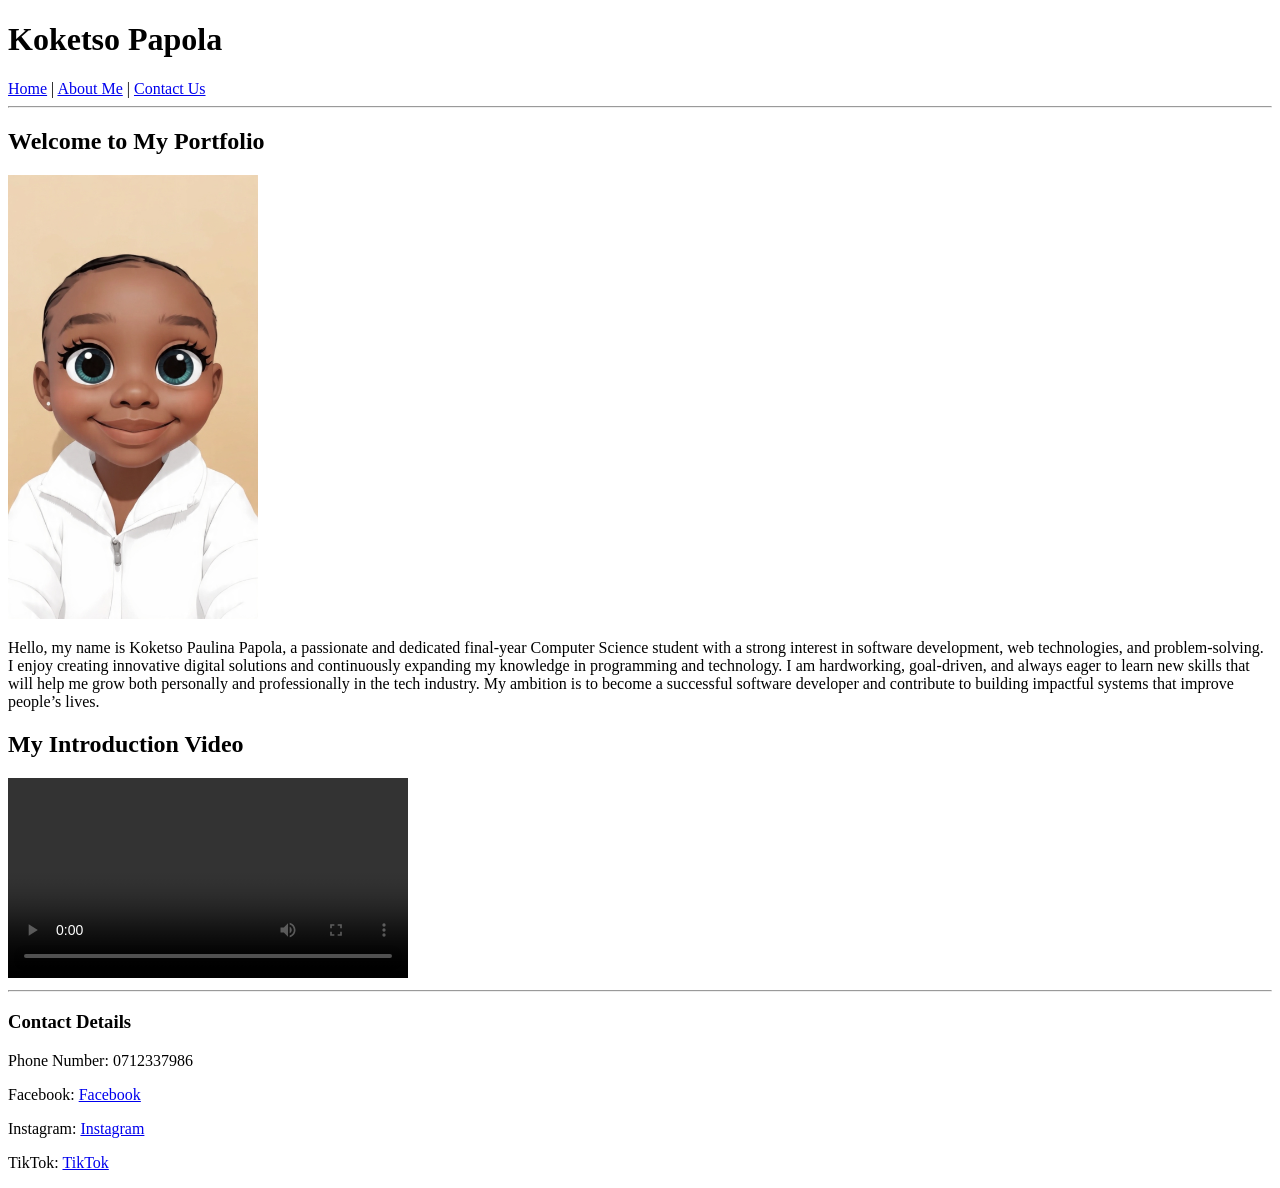
==== index.html @ c3df3472 "initial commit" ====
<!DOCTYPE html>
<html>
<head>
    <title>My Portfolio</title>
</head>

<body>

    <h1>Koketso Papola</h1>

    <nav>
        <a href="index.html">Home</a> |
        <a href="about.html">About Me</a> |
        <a href="contact.html">Contact Us</a>
    </nav>

    <hr>

    <h2>Welcome to My Portfolio</h2>

    <img src="profile.jpeg" width="250" alt="My Photo">

    
    <p>
    Hello, my name is Koketso Paulina Papola, a passionate and dedicated final-year Computer Science student with a strong interest in software development, web technologies, and problem-solving. 
    I enjoy creating innovative digital solutions and continuously expanding my knowledge in programming and technology.
    I am hardworking, goal-driven, and always eager to learn new skills that will help me grow both personally and professionally in the tech industry.
    My ambition is to become a successful software developer and contribute to building impactful systems that improve people’s lives.
    </p>

    <h2>My Introduction Video</h2>

    <video width="400" controls>
        <source src="intro.mp4" type="video/mp4">
    </video>

    <hr>

    <footer>
        <h3>Contact Details</h3>

        <p>Phone Number: 0712337986</p>

        <p>
            Facebook:
            <a href="https://facebook.com">Facebook</a>
        </p>

        <p>
            Instagram:
            <a href="https://instagram.com">Instagram</a>
        </p>

        <p>
            TikTok:
            <a href="https://tiktok.com">TikTok</a>
        </p>
    </footer>

</body>
</html>
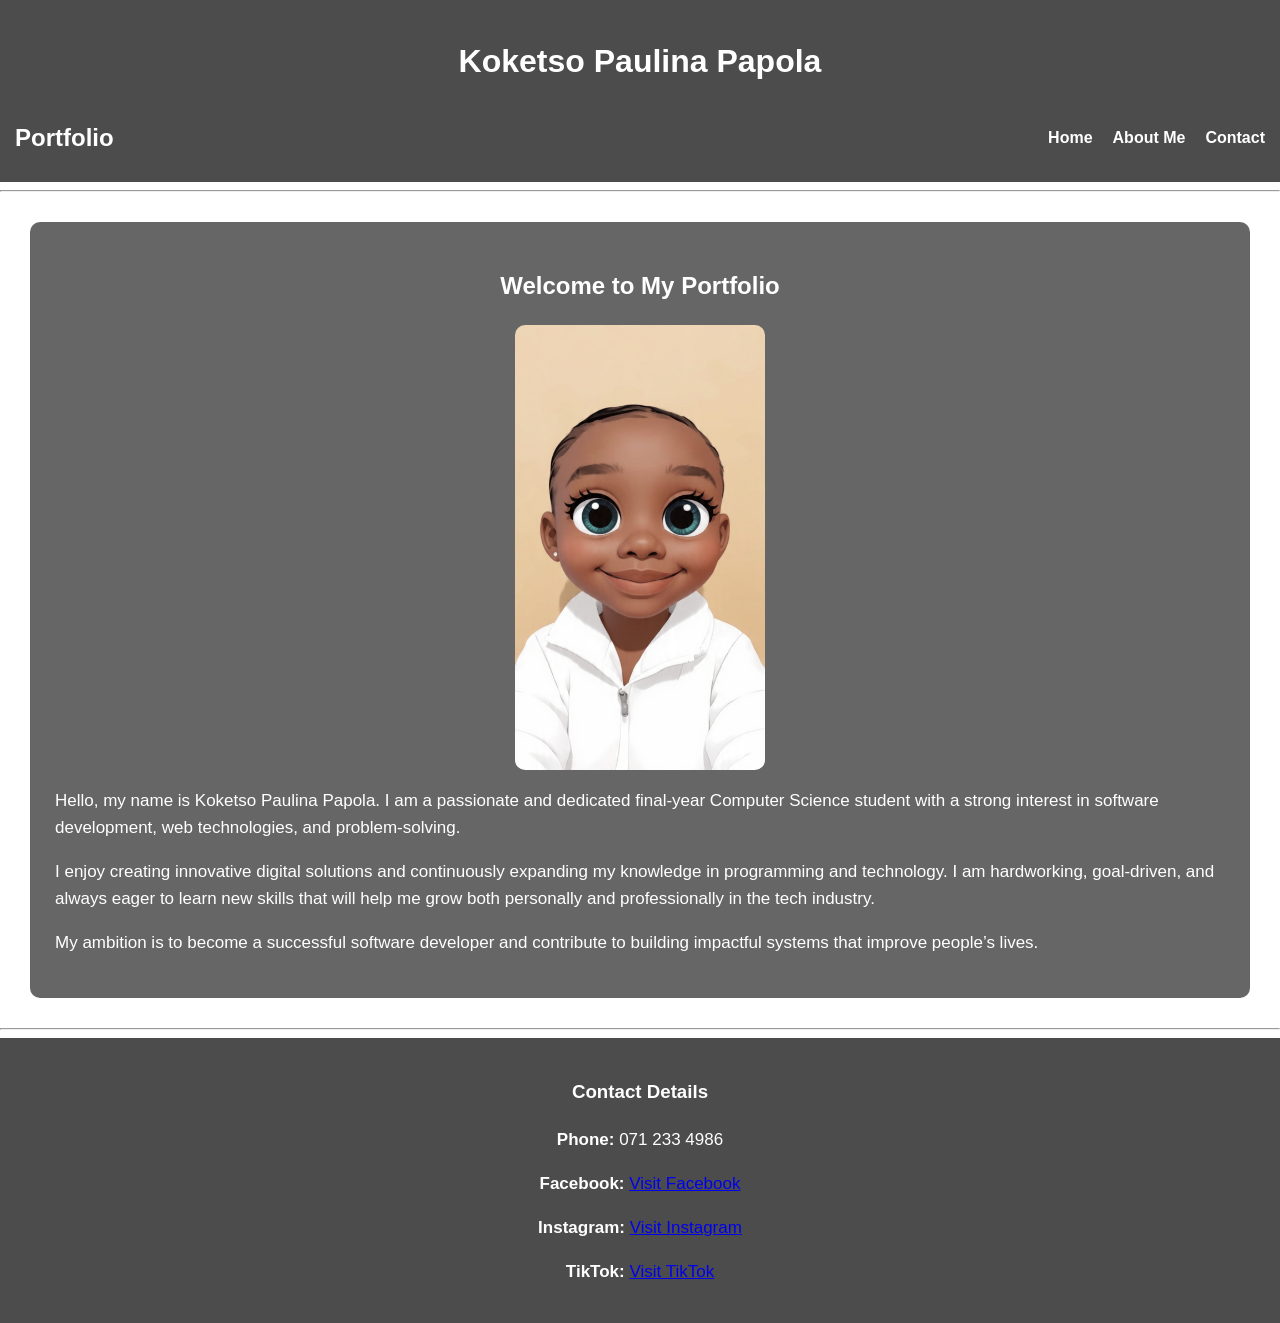
==== commit 5f1b742a: "Updated portfolio with responsive CSS" ====
--- a/index.html
+++ b/index.html
@@ -1,61 +1,82 @@
 <!DOCTYPE html>
 <html>
+
 <head>
-    <title>My Portfolio</title>
+    <title>My Portfolio - Home</title>
+    <link rel="stylesheet" href="style.css">
 </head>
 
-<body>
+<body  class="home-page">
 
-    <h1>Koketso Papola</h1>
+    <header>
+        <h1>Koketso Paulina Papola</h1>
 
-    <nav>
-        <a href="index.html">Home</a> |
-        <a href="about.html">About Me</a> |
-        <a href="contact.html">Contact Us</a>
+        <nav class="navbar">
+
+        <div class="logo">Portfolio</div>
+
+        <ul class="nav-links">
+            <li><a href="index.html">Home</a></li>
+            <li><a href="about.html">About Me</a></li>
+            <li><a href="contact.html">Contact</a></li>
+        </ul>
+
     </nav>
+    </header>
 
     <hr>
 
-    <h2>Welcome to My Portfolio</h2>
+    <main>
 
-    <img src="profile.jpeg" width="250" alt="My Photo">
+        <h2>Welcome to My Portfolio</h2>
 
-    
-    <p>
-    Hello, my name is Koketso Paulina Papola, a passionate and dedicated final-year Computer Science student with a strong interest in software development, web technologies, and problem-solving. 
-    I enjoy creating innovative digital solutions and continuously expanding my knowledge in programming and technology.
-    I am hardworking, goal-driven, and always eager to learn new skills that will help me grow both personally and professionally in the tech industry.
-    My ambition is to become a successful software developer and contribute to building impactful systems that improve people’s lives.
-    </p>
+        <img src="profile.jpeg" alt="Koketso Papola" width="250">
 
-    <h2>My Introduction Video</h2>
+        <p>
+            Hello, my name is Koketso Paulina Papola. I am a passionate and dedicated
+            final-year Computer Science student with a strong interest in software
+            development, web technologies, and problem-solving.
+        </p>
 
-    <video width="400" controls>
-        <source src="intro.mp4" type="video/mp4">
-    </video>
+        <p>
+            I enjoy creating innovative digital solutions and continuously expanding
+            my knowledge in programming and technology. I am hardworking, goal-driven,
+            and always eager to learn new skills that will help me grow both personally
+            and professionally in the tech industry.
+        </p>
+
+        <p>
+            My ambition is to become a successful software developer and contribute
+            to building impactful systems that improve people’s lives.
+        </p>
+
+    </main>
 
     <hr>
 
     <footer>
+
         <h3>Contact Details</h3>
 
-        <p>Phone Number: 0712337986</p>
+        <p><strong>Phone:</strong> 071 233 4986</p>
 
         <p>
-            Facebook:
-            <a href="https://facebook.com">Facebook</a>
+            <strong>Facebook:</strong>
+            <a href="https://facebook.com" target="_blank">Visit Facebook</a>
         </p>
 
         <p>
-            Instagram:
-            <a href="https://instagram.com">Instagram</a>
+            <strong>Instagram:</strong>
+            <a href="https://instagram.com" target="_blank">Visit Instagram</a>
         </p>
 
         <p>
-            TikTok:
-            <a href="https://tiktok.com">TikTok</a>
+            <strong>TikTok:</strong>
+            <a href="https://tiktok.com" target="_blank">Visit TikTok</a>
         </p>
+
     </footer>
 
 </body>
+
 </html>
--- a/style.css
+++ b/style.css
@@ -0,0 +1,218 @@
+/* Smooth Scrolling */
+html{
+    scroll-behavior: smooth;
+}
+
+/* General Styling */
+body{
+    margin: 0;
+    font-family: Arial, Helvetica, sans-serif;
+    color: white;
+    line-height: 1.6;
+}
+
+/* Background Images */
+.home-page{
+    background-image: url("home-bg.jpg");
+}
+
+.about-page{
+    background-image: url("about-bg.jpg");
+}
+
+.contact-page{
+    background-image: url("contact-bg.jpg");
+}
+
+/* Shared Background Styling */
+.home-page,
+.about-page,
+.contact-page{
+    background-size: cover;
+    background-position: center;
+    background-repeat: no-repeat;
+    background-attachment: fixed;
+}
+
+/* Header */
+header{
+    background-color: rgba(0,0,0,0.7);
+    padding: 15px;
+}
+
+/* Navigation Bar */
+.navbar{
+    display: flex;
+    justify-content: space-between;
+    align-items: center;
+    flex-wrap: wrap;
+}
+
+.logo{
+    font-size: 24px;
+    font-weight: bold;
+}
+
+/* Navigation Links */
+.nav-links{
+    list-style: none;
+    display: flex;
+    gap: 20px;
+    padding: 0;
+}
+
+.nav-links li{
+    display: inline;
+}
+
+.nav-links a{
+    text-decoration: none;
+    color: white;
+    font-weight: bold;
+    transition: 0.3s;
+}
+
+/* Hover Effects */
+.nav-links a:hover{
+    color: #00bfff;
+}
+
+/* Main Content */
+main{
+    background-color: rgba(0,0,0,0.6);
+    margin: 30px;
+    padding: 25px;
+    border-radius: 10px;
+}
+
+/* Headings */
+h1, h2{
+    text-align: center;
+}
+
+/* Paragraphs */
+p{
+    font-size: 17px;
+}
+
+/* Images */
+img{
+    display: block;
+    margin: auto;
+    width: 250px;
+    max-width: 90%;
+    border-radius: 10px;
+}
+
+/* Videos */
+video{
+    display: block;
+    margin: auto;
+    width: 70%;
+    max-width: 100%;
+    border-radius: 10px;
+}
+
+/* Skills List */
+ul{
+    padding-left: 20px;
+}
+
+/* Form Styling */
+form{
+    display: flex;
+    flex-direction: column;
+}
+
+input,
+textarea{
+    padding: 12px;
+    margin-top: 5px;
+    margin-bottom: 15px;
+    border: none;
+    border-radius: 5px;
+}
+
+/* Submit Button */
+input[type="submit"]{
+    background-color: #007BFF;
+    color: white;
+    font-weight: bold;
+    cursor: pointer;
+    transition: 0.3s;
+}
+
+/* Button Hover Effect */
+input[type="submit"]:hover{
+    background-color: #0056b3;
+}
+
+/* Footer */
+footer{
+    background-color: rgba(0,0,0,0.7);
+    text-align: center;
+    padding: 20px;
+}
+
+/* Responsive Design */
+
+/* Tablet View */
+@media screen and (max-width: 768px){
+
+    .navbar{
+        flex-direction: column;
+    }
+
+    .nav-links{
+        flex-direction: column;
+        text-align: center;
+        gap: 10px;
+    }
+
+    main{
+        margin: 15px;
+    }
+
+    video{
+        width: 90%;
+    }
+}
+
+/* Mobile View */
+@media screen and (max-width: 480px){
+
+    h1{
+        font-size: 28px;
+    }
+
+    h2{
+        font-size: 22px;
+    }
+
+    p{
+        font-size: 15px;
+    }
+
+    .logo{
+        font-size: 20px;
+    }
+
+    .nav-links{
+        width: 100%;
+    }
+
+    .nav-links a{
+        display: block;
+        padding: 10px;
+        background-color: rgba(255,255,255,0.1);
+        border-radius: 5px;
+    }
+
+    img{
+        width: 180px;
+    }
+
+    main{
+        padding: 15px;
+    }
+}
